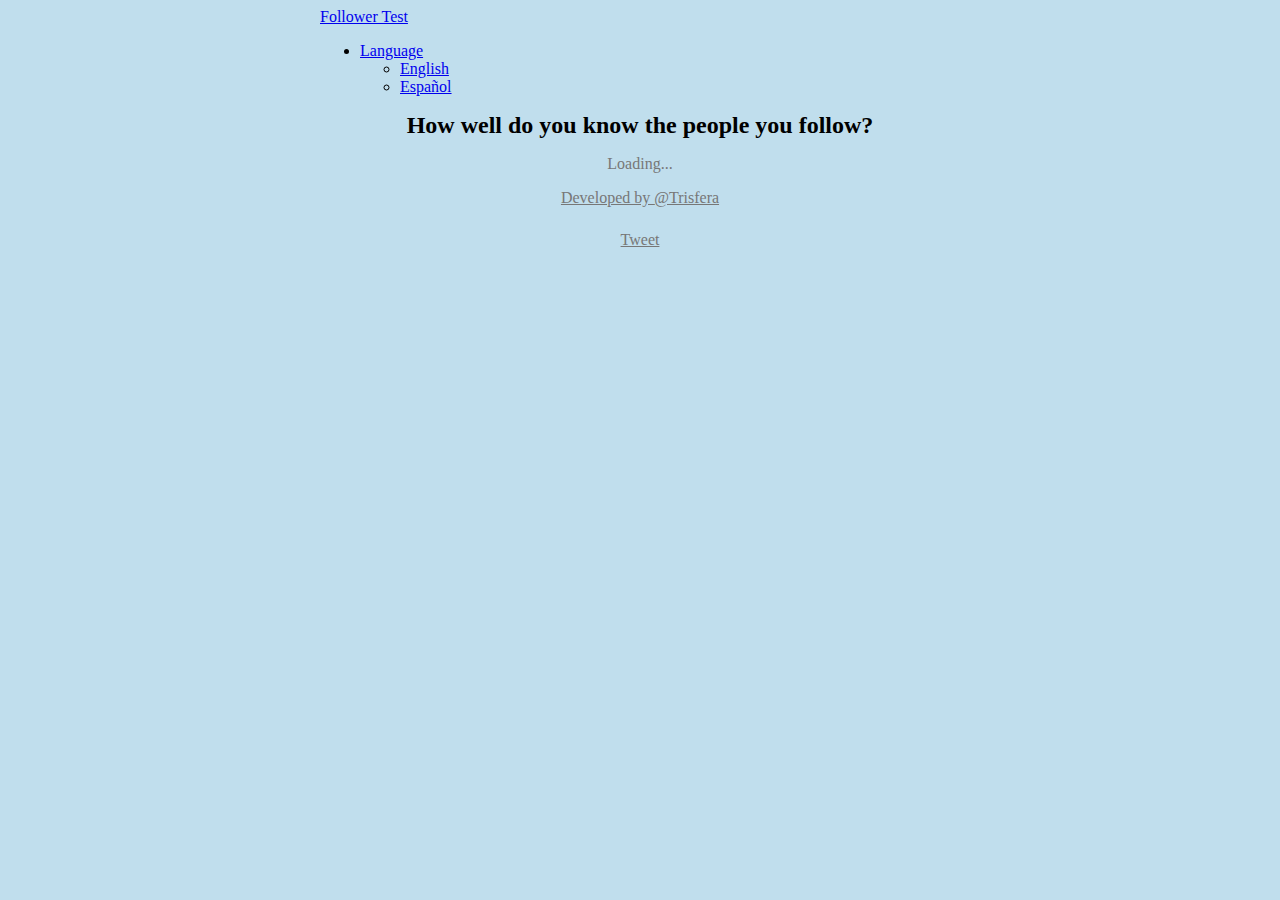
==== index.html @ 9e9d07f5 "Commented out adsense and analytics" ====
<!DOCTYPE html>
<html>
<head>
  <meta charset="utf-8">
  <meta name="viewport" content="width=device-width, initial-scale=1.0">
  <title>Follower Test - How well do you know the people you follow on Twitter?</title>
  <script type="text/javascript" src="http://ajax.googleapis.com/ajax/libs/jquery/1.7.2/jquery.min.js"></script>
  <script type="text/javascript" src="js/jquery.jsonp.js"></script>
  <script type="text/javascript" src="js/bootstrap-dropdown.js"></script>
  <script type="text/javascript" src="js/bootstrap-collapse.js"></script>
  <script type="text/javascript" src="js/game-engine.js"></script>
  <script type="text/javascript" src="js/game-ui.js"></script>
  <script src="http://platform.twitter.com/anywhere.js?id=35HvGxgPCLFn4TUbP90A&v=1" type="text/javascript"></script>
  <script type="text/javascript">
    twttr.anywhere(function (T) {
      T.bind("authComplete", function (e, user) {
        // triggered when auth completed successfully
        window.location.reload()
      });
      T.bind("signOut", function (e) {
        // triggered when user logs out
        window.location.reload()
      });
    });
  </script>
  <link rel="stylesheet" type="text/css" href="css/bootstrap.min.css" />
  <link rel="stylesheet" type="text/css" href="css/bootstrap-responsive.min.css" />
  <link rel="stylesheet" type="text/css" href="css/game.css" />
</head>
<body>
  <!-- Navbar -->
  <div class="navbar">
    <div class="navbar-inner">
      <div class="container-fluid">
        <a class="brand" href="/">
          Follower Test
        </a>
        <a class="btn btn-navbar" data-toggle="collapse" data-target=".nav-collapse">
          <span class="icon-bar"></span>
          <span class="icon-bar"></span>
          <span class="icon-bar"></span>
        </a>
        <div class="nav-collapse">
          <ul class="nav pull-right">
            <li class="dropdown">
              <a href="#" class="dropdown-toggle" data-toggle="dropdown">Language <b class="caret"></b></a>
              <ul class="dropdown-menu">
                <li><a href="/">English</a></li>
                <li><a href="/es.html">Español</a></li>
              </ul>
            </li>
          </ul>
        </div>
      </div>
    </div>
  </div>
  <!-- End Navbar -->

  <!-- Index -->
  <div id="index" class="container-fluid">
    <div class="row-fluid">
      <div class="well span12">
        <h1>How well do you know the people you follow?</h1>
        <form accept-charset="UTF-8">
          <script type="text/javascript">
            twttr.anywhere(function (T) {
              if (T.isConnected()) {
                $('form').prepend(
                  '<input type="hidden" name="login" value="true">' +
                  '<label for="screen_name">@</label>' +
                  '<input id="screen_name" name="screen_name" ' +
                    'value="' + T.currentUser.data('screen_name') + '" ' + 
                    'size="30" type="text" disabled="disabled">'
                )
                $('form').append(
                  '<div>' +
                    '<button id="signout" type="btn">Sign out of Twitter</button>' +
                  '</div>'
                );
                $("#signout").bind('click', function (evt) {
                  evt.preventDefault();
                  twttr.anywhere.signOut();
                });
              }
              else {
                $('form').prepend(
                  '<label for="screen_name">@</label>' +
                  '<input id="screen_name" name="screen_name"' +
                    'placeholder="Enter your username" size="30" type="text"' +
                    'required="required">'
                )
              }
              $('.loading').hide();
              $('form button').show();
            });
          </script>
          <button type="submit" class="btn btn-primary">Go</button>
        </form>
        <div class="loading">Loading...</div>
        <div class="error">
          There was an error loading tweets.<br>Please make sure the username is correct or try again later.
        </div>
        <div class="rateLimit">
          <p>You have reached the <a href="https://dev.twitter.com/docs/rate-limiting">Twitter Rate Limit</a>.</p>
          <p><span id="login"></span></p>
          <script type="text/javascript">
            twttr.anywhere(function (T) {
              if (T.isConnected()) {
                $('.rateLimit p:first').append('<br>In order to continue playing, you must login with another Twitter account or wait until your rate is reset.');
              }
              else {
                $('.rateLimit p:first').append('<br>In order to continue playing, you must login with your Twitter account.');
                T("#login").connectButton();
              }
            });
          </script>
        </div>
        <div class="instructions">
          <i class="icon-arrow-down"></i>
          Click on each Tweet to select its author
          <i class="icon-arrow-down"></i>
        </div>
        <div class="tweets">
        </div>
        <!-- Google Adsense --
        <div class="adsense">
          <script type="text/javascript"><!--
          google_ad_client = "ca-pub-3178916399077763";
          /* FollowerTest */
          google_ad_slot = "9720329479";
          google_ad_width = 468;
          google_ad_height = 60;
          //--
          </script>
          <script type="text/javascript"
          src="http://pagead2.googlesyndication.com/pagead/show_ads.js">
          </script>
        </div>
        <!-- End Google Adsense -->
        <div class="grade">
          <button class="btn disabled">Grade my Answers</button>
        </div>
        <div class="result">
          <p>
            You guessed <span class="correct"></span> out of 
            <span class="total"></span>!
          </p>
          <p class="share">
            <a data-url="https://twitter.com/intent/tweet?related=trisfera&text="
             class="btn">Share your result</a>
          </p>
        </div>
      </div>
    </div>
  </div>
  <!-- End Index -->

  <!-- Choose Author -->
  <div id="chooseAuthor" class="container-fluid">
    <div class="row-fluid">
      <div class="well span12">
        <div class="itemContainer"></div>
        <!-- Google Adsense 2 --
        <div class="adsense">
          <script type="text/javascript"><!--
            google_ad_client = "ca-pub-3178916399077763";
            /* FollowerTest2 */
            google_ad_slot = "5050864362";
            google_ad_width = 468;
            google_ad_height = 60;
            //--
          </script>
          <script type="text/javascript"
            src="http://pagead2.googlesyndication.com/pagead/show_ads.js">
          </script>
        </div>
        <!-- End Google Adsense 2 -->
        <div class="instructions">Who wrote this?</div>
        <div class="authors">
        </div>
      </div>
    </div>
  </div>
  <!-- End Choose Author -->

  <!-- Footer -->
  <div id="footer">
    <p>
      <a href="http://twitter.com/trisfera", target="_blank">
        Developed by <span class="username">@Trisfera</span>
      </a>
    </p>
    <p>
      <a href="https://twitter.com/share" class="twitter-share-button" 
      data-lang="en" data-url="http://followertest.com" 
      data-text="How well do you know the people you follow? Take the #followerTest and find out!" data-related="Trisfera">Tweet</a>
    </p>
  </div>
  <!-- End Footer -->

  <!-- Start App -->
  <script type="text/javascript">
    window.location.hash = '';
    I18n = {
      correct_answer: 'Correct answer',
      share_result: 'I just scored {correct} out of {total} in the #followerTest! Take the test and find out how well you know the people you follow. http://followertest.com'
    }
    $('#index form').submit(function(evt){
      evt.preventDefault();
      if(typeof gameUI !== "undefined") {
        gameUI.unbindAll();
        delete(gameUI);
      }
      window.location.hash = '';
      gameUI = new GameUI();
      gameUI.start();
    });
  </script>

  <!-- Google Analytics --
  <script type="text/javascript">
    var _gaq = _gaq || [];
    _gaq.push(['_setAccount', 'UA-12739495-4']);
    _gaq.push(['_trackPageview']);

    (function() {
      var ga = document.createElement('script'); ga.type = 'text/javascript'; ga.async = true;
      ga.src = ('https:' == document.location.protocol ? 'https://ssl' : 'http://www') + '.google-analytics.com/ga.js';
      var s = document.getElementsByTagName('script')[0]; s.parentNode.insertBefore(ga, s);
    })();
  </script>
  <!--End Google Analytics -->

  <!-- Tweet Button Code -->
  <script>!function(d,s,id){var js,fjs=d.getElementsByTagName(s)[0];if(!d.getElementById(id)){js=d.createElement(s);js.id=id;js.src="//platform.twitter.com/widgets.js";fjs.parentNode.insertBefore(js,fjs);}}(document,"script","twitter-wjs");</script>
  <!-- End Tweet Button Code -->
</body>
</html>
---- css/game.css ----
body {
  background-color: #C0DEED;
}
.container-fluid {
  max-width:40em;
  margin: auto;
}
.well {
  padding: 0;
}
h1 {
  font-size: 1.5em;
  text-align: center;
  margin: 0.4em 0;
}
form {
  text-align: center;
  margin-bottom: 1em;
}
form label {
  font-size: 1.4em;
  display: inline;
  position: relative;
  top: -0.15em;
}
form input[type="text"] {
  font-size: 1.1em;
  padding: 0.4em;
  max-width: 60%;
}
form .btn {
  font-size: 1.2em;
  position: relative;
  top: -0.28em;
  display: none;
}
.loading, .error, .instructions, .rateLimit {
  text-align: center;
  margin:1em 1.5em;
  display: none;
}
.loading {
  display: block;
}
#chooseAuthor .instructions {
  display: block;
}
.loading {
  color: #777;
}
.error {
  color:#FF3333;
  padding: 0 1em;
}
.instructions {
  font-weight: bold;
}
.item {
  min-height: 51px;
  border-top: 0.1em solid #E8E8E8;
  width: 92%;
  padding: 1em 4%;
  position: relative;
}
.item:hover, .item.selected:hover {
  background: #E5E5E5;
  cursor: hand; 
  cursor: pointer;
}
.item.selected {
  background: #D0D0D0;
}
.item .avatar {
  text-align: center;
  width: 10%;
  float: left;
  padding-top: 0.3em;
}
.item .avatar img {
  max-width: 100%;
  border-radius: 5px;
}
.item .info {
  float:right;
  width: 88%;
}
.item .info p {
  margin-bottom: 0.2em;
}
.item .info .name {
  font-weight:bold;
  font-size: 1.1em;
}
.item .info .username {
  color: #999;
  font-size: 0.97em;
}
.item i {
  display: none;
}
.item.correct {
  background: #BDFEBB;
}
.item.incorrect {
  background: #EFCFCA;
}
.item.correct .icon-ok, .item.incorrect .icon-remove {
  display: inline;
  position: absolute;
  top: 0.5em;
  right: 0.5em;
}
.item.correct:hover, .item.incorrect:hover {
  cursor: default;
}
.item .correct_answer {
  clear: both;
  padding-top: 1em;
  text-align: center;
  font-weight: bold;
  color: #CB1C1C;
}
.grade {
  display: none;
  text-align: center;
  border-top: 0.1em solid #E8E8E8;
  padding-top: 1.5em;
  padding-bottom: 2em;
}
.result {
  display: none;
  text-align: center;
  border-top: 0.1em solid #E8E8E8;
  padding: 1.5em 0;
}
.result p:first-child{
  font-size: 1.3em;
}
.result .share {
  margin-top: 1em;
}
.result .share a {
  background: url('http://a4.twimg.com/images/favicon.ico') 3px center no-repeat;
  font-weight: bold;
  font-size: 0.85em;
  padding-left: 25px;
}
.adsense {
  display: none;
  text-align: center;
  border-top: 0.1em solid #E8E8E8;
  padding: 2.5em 0;
  max-width: 100%;
  overflow: hidden;
}
#chooseAuthor {
  display: none;
}
#chooseAuthor .tweet:hover {
  background: none;
  cursor: default;
}
#footer {
  text-align: center;
  margin-bottom: 1em;
}
#footer a {
  color: #777;
}
#footer a:hover {
  text-decoration: none;
}
#footer a:hover .username {
  text-decoration: underline;
}
#footer p {
  margin-bottom: 1.5em;
}

@media (max-width: 480px) { 
  .item .avatar {
    width: 17%;
  }
  .item .info {
    width: 81%;
  }
}
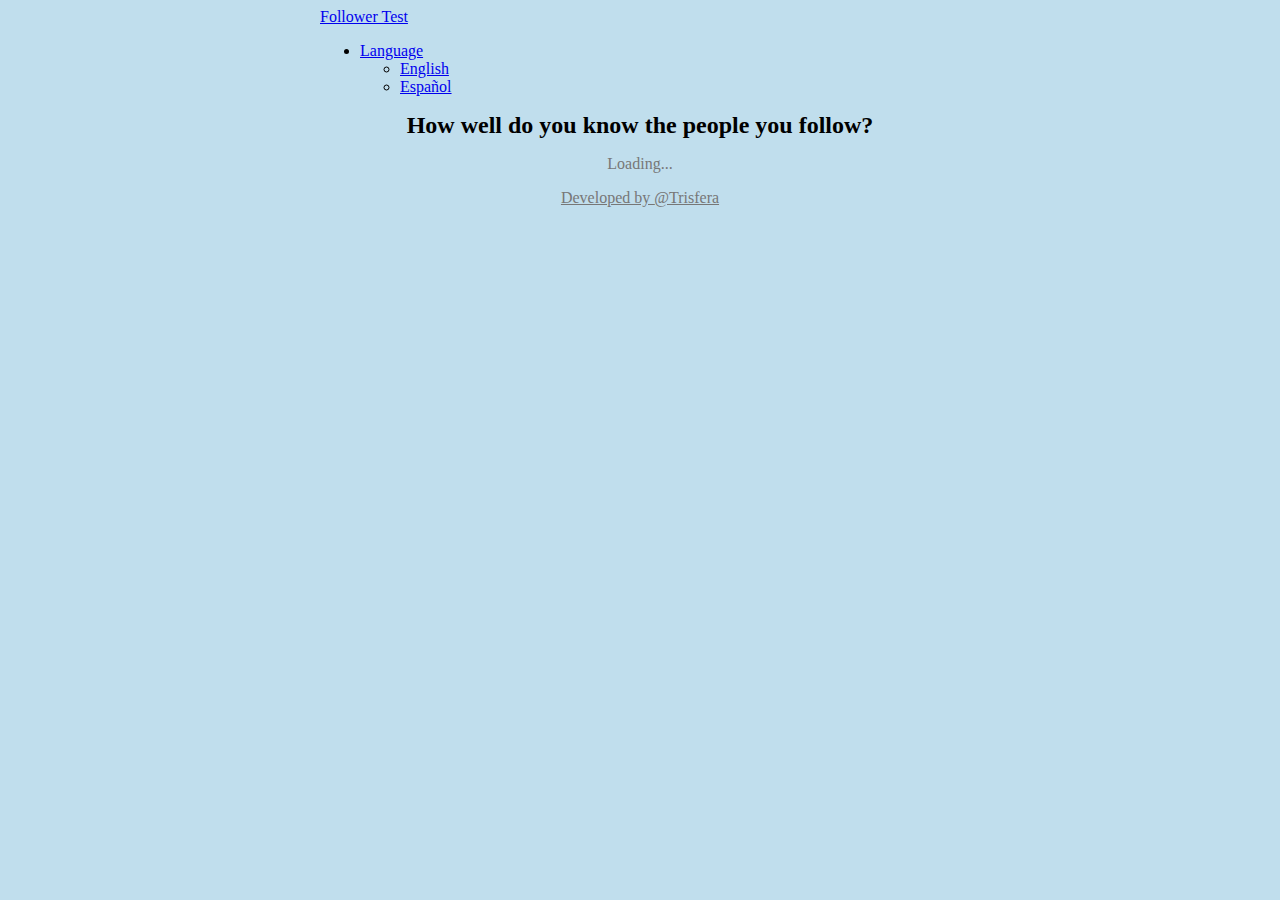
==== commit 500e3f84: "Tweets loading from Twitter Anywhere" ====
--- a/index.html
+++ b/index.html
@@ -62,38 +62,6 @@
       <div class="well span12">
         <h1>How well do you know the people you follow?</h1>
         <form accept-charset="UTF-8">
-          <script type="text/javascript">
-            twttr.anywhere(function (T) {
-              if (T.isConnected()) {
-                $('form').prepend(
-                  '<input type="hidden" name="login" value="true">' +
-                  '<label for="screen_name">@</label>' +
-                  '<input id="screen_name" name="screen_name" ' +
-                    'value="' + T.currentUser.data('screen_name') + '" ' + 
-                    'size="30" type="text" disabled="disabled">'
-                )
-                $('form').append(
-                  '<div>' +
-                    '<button id="signout" type="btn">Sign out of Twitter</button>' +
-                  '</div>'
-                );
-                $("#signout").bind('click', function (evt) {
-                  evt.preventDefault();
-                  twttr.anywhere.signOut();
-                });
-              }
-              else {
-                $('form').prepend(
-                  '<label for="screen_name">@</label>' +
-                  '<input id="screen_name" name="screen_name"' +
-                    'placeholder="Enter your username" size="30" type="text"' +
-                    'required="required">'
-                )
-              }
-              $('.loading').hide();
-              $('form button').show();
-            });
-          </script>
           <button type="submit" class="btn btn-primary">Go</button>
         </form>
         <div class="loading">Loading...</div>
@@ -103,17 +71,6 @@
         <div class="rateLimit">
           <p>You have reached the <a href="https://dev.twitter.com/docs/rate-limiting">Twitter Rate Limit</a>.</p>
           <p><span id="login"></span></p>
-          <script type="text/javascript">
-            twttr.anywhere(function (T) {
-              if (T.isConnected()) {
-                $('.rateLimit p:first').append('<br>In order to continue playing, you must login with another Twitter account or wait until your rate is reset.');
-              }
-              else {
-                $('.rateLimit p:first').append('<br>In order to continue playing, you must login with your Twitter account.');
-                T("#login").connectButton();
-              }
-            });
-          </script>
         </div>
         <div class="instructions">
           <i class="icon-arrow-down"></i>
@@ -154,6 +111,47 @@
     </div>
   </div>
   <!-- End Index -->
+
+  <!-- Check if user connected Twitter -->
+  <script type="text/javascript">
+    twttr.anywhere(function (T) {
+      if (T.isConnected()) {
+        window.twitterCurrentUser = T.currentUser;
+        $('form').prepend(
+          '<input type="hidden" id="loggedOnTwitter"' + 
+           'name="loggedOnTwitter" value="true">' +
+          '<label for="screen_name">@</label>' +
+          '<input id="screen_name" name="screen_name" ' +
+            'value="' + T.currentUser.data('screen_name') + '" ' + 
+            'size="30" type="text" disabled="disabled">'
+        )
+        $('form').append(
+          '<div>' +
+            '<button id="signout" type="btn">Sign Out</button>' +
+          '</div>'
+        );
+        $("#signout").bind('click', function (evt) {
+          evt.preventDefault();
+          twttr.anywhere.signOut();
+        });
+        $('.rateLimit p:first').append('<br>In order to continue playing, you must login with another Twitter account or wait until your rate is reset.');
+      }
+      else {
+        window.twitterCurrentUser = null;
+        $('form').prepend(
+          '<label for="screen_name">@</label>' +
+          '<input id="screen_name" name="screen_name"' +
+            'placeholder="Enter your username" size="30" type="text"' +
+            'required="required">'
+        )
+        $('.rateLimit p:first').append('<br>In order to continue playing, you must login with your Twitter account.');
+        T("#login").connectButton();
+      }
+      $('.loading').hide();
+      $('form button').show();
+    });
+  </script>
+  <!-- End Check if user connected Twitter -->
 
   <!-- Choose Author -->
   <div id="chooseAuthor" class="container-fluid">
@@ -190,11 +188,6 @@
         Developed by <span class="username">@Trisfera</span>
       </a>
     </p>
-    <p>
-      <a href="https://twitter.com/share" class="twitter-share-button" 
-      data-lang="en" data-url="http://followertest.com" 
-      data-text="How well do you know the people you follow? Take the #followerTest and find out!" data-related="Trisfera">Tweet</a>
-    </p>
   </div>
   <!-- End Footer -->
 
@@ -207,12 +200,14 @@
     }
     $('#index form').submit(function(evt){
       evt.preventDefault();
+      // Delete last game 
       if(typeof gameUI !== "undefined") {
         gameUI.unbindAll();
         delete(gameUI);
       }
+      // Start new
       window.location.hash = '';
-      gameUI = new GameUI();
+      gameUI = new GameUI(window.twitterCurrentUser);
       gameUI.start();
     });
   </script>
--- a/css/game.css
+++ b/css/game.css
@@ -41,6 +41,9 @@
 }
 .loading {
   display: block;
+}
+#signout {
+  margin: 1em;
 }
 #chooseAuthor .instructions {
   display: block;
